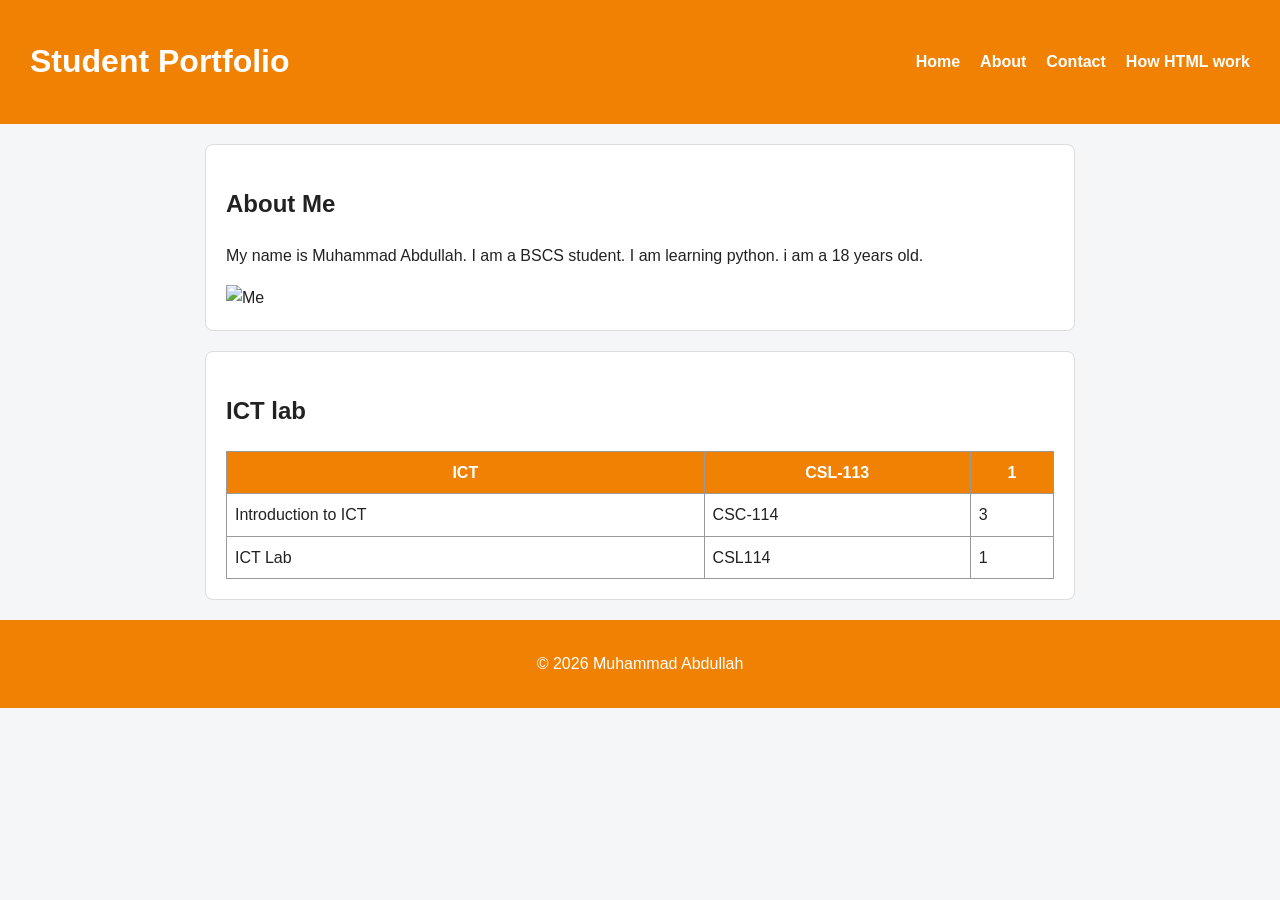
==== about.html @ 104ac590 "Add files via upload" ====
<!DOCTYPE html>
<html lang="en">
<head>
  <meta charset="UTF-8">
  <meta name="viewport" content="width=device-width, initial-scale=1.0">
  <title>About | My Website</title>
  <link rel="stylesheet" href="style.css">
</head>
<body>

  <header>
    <h1>Student Portfolio</h1>
    <nav>
      <a href="index.html">Home</a>
      <a href="about.html">About</a>
      <a href="contact.html">Contact</a>
      <a href="html.html">How HTML work</a>
    </nav>
  </header>

  <main>

    <!-- SECTION 1: About Me -->
    <section>
      <h2>About Me</h2>
      <p>My name is  Muhammad Abdullah. I am a BSCS student. I am learning python. i am a 18 years old.</p>
      <img src="images/image.png" alt="Me" width="200">
    </section>

    <!-- SECTION 2: My Courses (Table) -->
    <section>
      <h2>ICT lab</h2>
      <table>
        <tr>
          <th>ICT</th>
          <th>CSL-113</th>
          <th>1</th>
        </tr>
        <tr>
          <td>Introduction to ICT</td>
          <td>CSC-114</td>
          <td>3</td>
        </tr>
        <tr>
          <td>ICT Lab</td>
          <td>CSL114</td>
          <td>1</td>
        </tr>
      </table>
    </section>

  </main>

  <footer>
    <p>&copy; 2026 Muhammad Abdullah</p>
  </footer>

</body>
</html>
---- style.css ----
/* ===== RESET / BOX MODEL ===== */
* {
  box-sizing: border-box;
}

/* ===== BODY ===== */
body {
  font-family: Arial, sans-serif;
  margin: 0;
  background-color: #f4f6f8;
  color: #222222;
  line-height: 1.6;
}

/* ===== HEADER (Flexbox) ===== */
header {
  background-color: #f08102;
  color: #f08102;
  color: white;
  padding: 15px 30px;
  display: flex;
  justify-content: space-between;
  align-items: center;
}

/* ===== NAVIGATION (Flexbox) ===== */
nav {
  display: flex;
  gap: 20px;
}

nav a {
  color: white;
  text-decoration: none;
  font-weight: bold;
}

nav a:hover {
  text-decoration: underline;
}

/* ===== MAIN ===== */
main {
  max-width: 900px;
  margin: 20px auto;
  padding: 0 15px;
}

/* ===== SECTION (Box Model) ===== */
section {
  background-color: white;
  padding: 20px;
  margin-bottom: 20px;
  border: 1px solid #dddddd;
  border-radius: 8px;
}

/* ===== ID SELECTOR ===== */
#welcome {
  border-left: 6px solid #f08102;
}

/* ===== CLASS SELECTOR ===== */
.highlight {
  color: #c0392b;
  font-weight: bold;
}

/* ===== TABLE ===== */
table {
  border-collapse: collapse;
  width: 100%;
}

th, td {
  border: 1px solid #999999;
  padding: 8px;
}

th {
  background-color: #f08102;
  color: white;
}

/* ===== FORM ===== */
label {
  display: block;
  margin-top: 10px;
  font-weight: bold;
}

input, textarea, select {
  width: 100%;
  padding: 8px;
}

button {
  margin-top: 12px;
  padding: 10px 20px;
  background-color: #f08102;
  color: white;
  border: none;
  border-radius: 4px;
  cursor: pointer;
}

/* ===== FOOTER ===== */
footer {
  text-align: center;
  padding: 15px;
  background-color: #f08102;
  color: white;
}
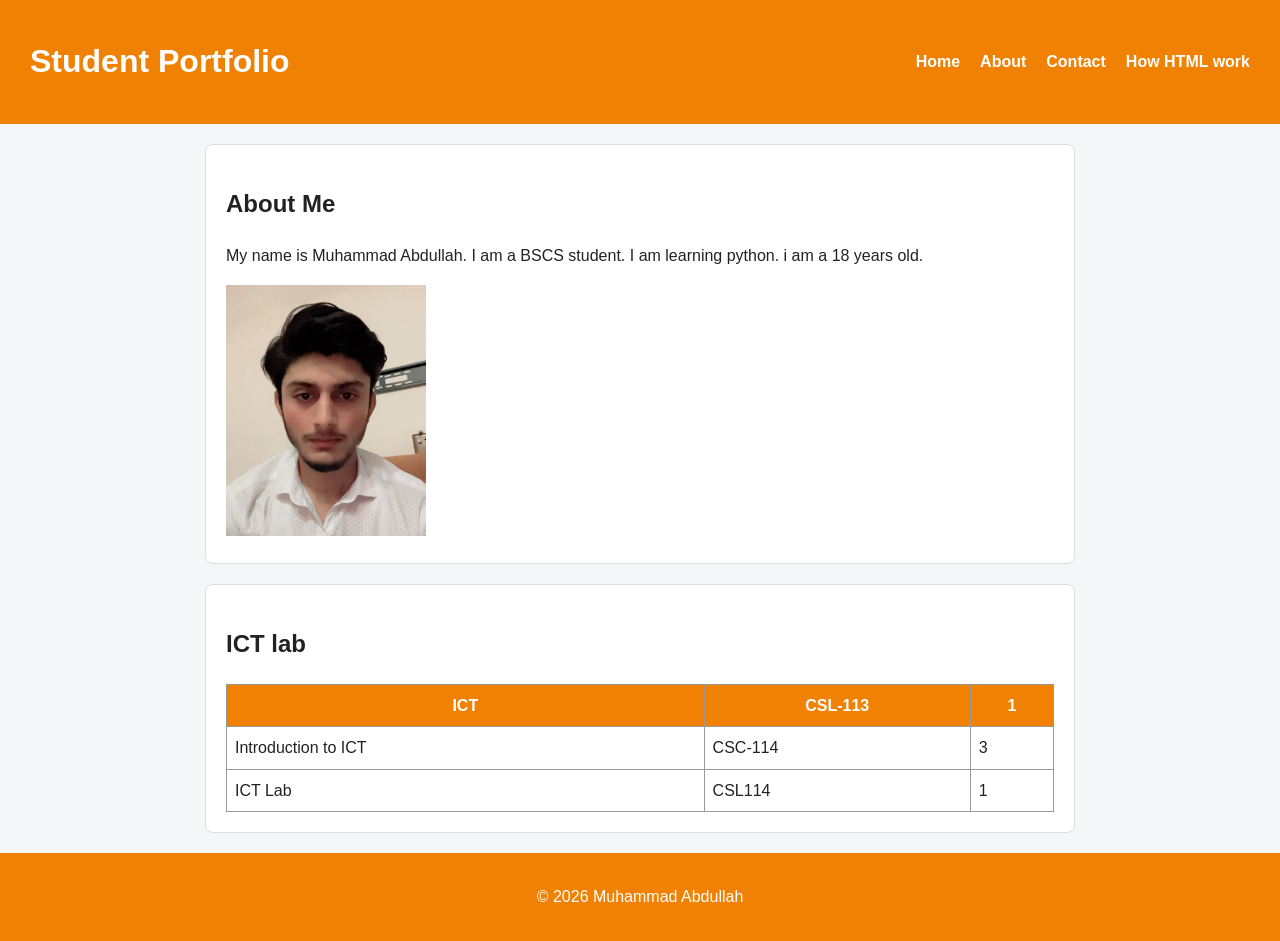
==== commit fa2d2d96: "Fix HTML structure and update image source" ====
--- a/about.html
+++ b/about.html
@@ -24,7 +24,7 @@
     <section>
       <h2>About Me</h2>
       <p>My name is  Muhammad Abdullah. I am a BSCS student. I am learning python. i am a 18 years old.</p>
-      <img src="images/image.png" alt="Me" width="200">
+      <img src="image.png" alt="Me" width="200">
     </section>
 
     <!-- SECTION 2: My Courses (Table) -->
@@ -56,4 +56,4 @@
   </footer>
 
 </body>
-</html>+</html>
